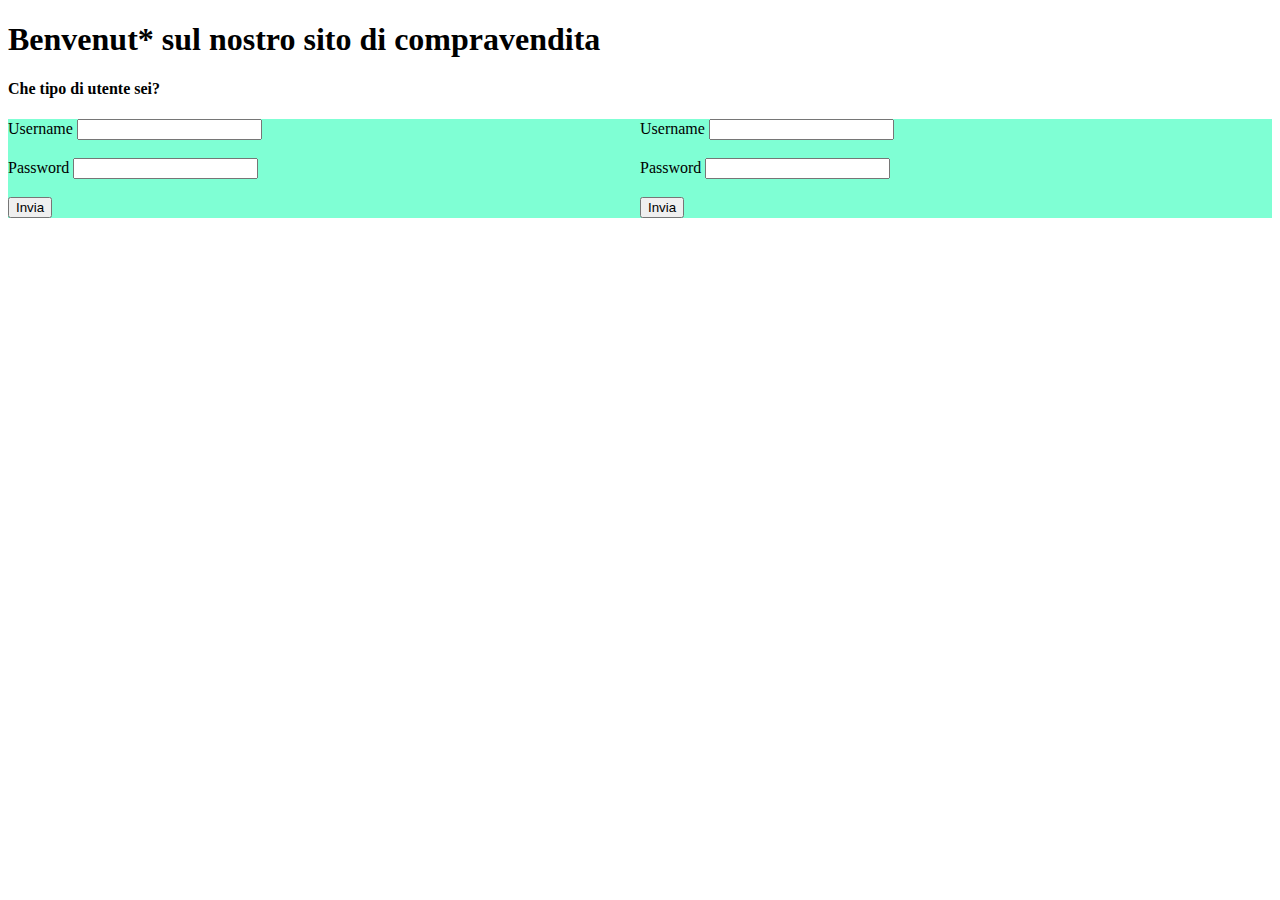
==== src/main/webapp/index.html @ b0c397d1 "Double login" ====
<!DOCTYPE html>
<html lang="en" xmlns:th="http://www.thymeleaf.org/">
<head>
    <meta charset="UTF-8">
    <title>CompraMI</title>
    <link rel="icon" href="templates/favicon.ico" type="image/x-icon"/>
    <link rel="shortcut icon" href="templates/favicon.ico" type="image/x-icon"/>
    <link rel="stylesheet" type="text/css" href="CSS/styles.css">
</head>

<body>
<header th:insert="templates/template1 :: header">
</header>
<h1>Benvenut* sul nostro sito di compravendita</h1>
<h4>Che tipo di utente sei?</h4>

<div class="login_body">
    <div class="column">
        <form method="POST" action="login">
            Username
            <label>
                <input type="text" maxlength="20" required name="emailCustomer">
            </label><br><br>
            Password
            <label>
                <input type="password" maxlength="20" required name="passwordCustomer">
            </label><br><br>
            <div class = "error" th:text="${errorLoginCustomer}"></div>
            <div class = "error" th:text="${errorNoCredential}"></div>
            <input type="submit" value="Invia">
        </form>

    </div>
    <div class="column">
        <form method="POST" action="login">
            Username
            <label>
                <input type="text" maxlength="20" required name="emailSupplier">
            </label><br><br>
            Password
            <label>
                <input type="password" maxlength="20" required name="passwordSupplier">
            </label><br><br>
            <div class="error" th:text="${errorLoginSupplier}"></div>
            <div class="error" th:text="${errorNoCredential}"></div>

            <input type="submit" value="Invia"></form>
    </div>
</div>

<footer th:insert="templates/template1 :: footer"></footer>


</body>
</html>
---- src/main/webapp/CSS/styles.css ----
.login_body{
    width: 100%;
}
.column{
    float: left;
    width: 50%;
    height: 90%;
    background-color: aquamarine;
}
.error {
    color: red;
}
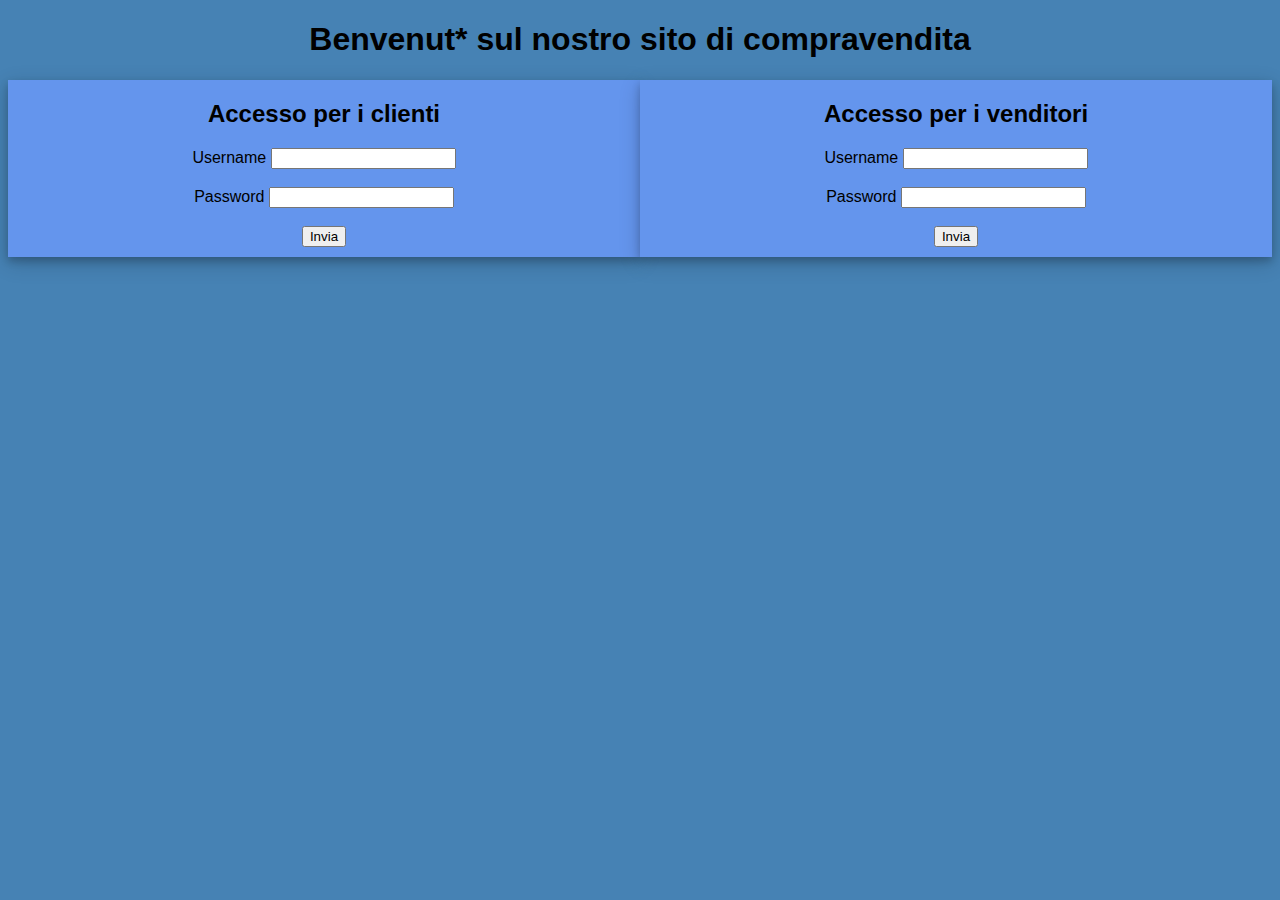
==== commit c29b9552: "Index completed" ====
--- a/src/main/webapp/index.html
+++ b/src/main/webapp/index.html
@@ -11,12 +11,12 @@
 <body>
 <header th:insert="templates/template1 :: header">
 </header>
-<h1>Benvenut* sul nostro sito di compravendita</h1>
-<h4>Che tipo di utente sei?</h4>
+<h1 class="titleIndex">Benvenut* sul nostro sito di compravendita</h1>
 
 <div class="login_body">
     <div class="column">
-        <form method="POST" action="login">
+        <h2 style="text-align: center">Accesso per i clienti</h2>
+        <form class="formLogin" method="POST" action="login">
             Username
             <label>
                 <input type="text" maxlength="20" required name="emailCustomer">
@@ -32,7 +32,8 @@
 
     </div>
     <div class="column">
-        <form method="POST" action="login">
+        <h2 style="text-align: center">Accesso per i venditori</h2>
+        <form class="formLogin" method="POST" action="login">
             Username
             <label>
                 <input type="text" maxlength="20" required name="emailSupplier">
@@ -50,6 +51,5 @@
 
 <footer th:insert="templates/template1 :: footer"></footer>
 
-
 </body>
 </html>--- a/src/main/webapp/CSS/styles.css
+++ b/src/main/webapp/CSS/styles.css
@@ -1,12 +1,85 @@
-.login_body{
-    width: 100%;
-}
-.column{
+.column {
     float: left;
     width: 50%;
     height: 90%;
-    background-color: aquamarine;
+    font-family: "Trebuchet MS", Arial, Helvetica, sans-serif;
+    padding-bottom: 10px;
+    background-color: cornflowerblue;
+    box-shadow: 0 4px 8px 0 rgba(0, 0, 0, 0.2), 0 6px 20px 0 rgba(0, 0, 0, 0.19);
 }
 .error {
     color: red;
+}
+
+
+
+
+
+#navigation-container {
+    width: 1200px;
+    margin: 0 auto;
+    height: 70px;
+}
+
+.navigation-bar {
+    background-color: ghostwhite;
+    height: 70px;
+    width: 100%;
+    text-align:center;
+}
+.navigation-bar img{
+    float:left;
+}
+.navigation-bar ul {
+    padding: 0px;
+    margin: 0px;
+    text-align: center;
+    display:inline-block;
+    vertical-align:top;
+}
+
+.navigation-bar li {
+    list-style-type: none;
+    padding: 0px;
+    height: 24px;
+    margin-top: 0px;
+    margin-bottom: 0px;
+    display: inline;
+}
+
+.navigation-bar li a {
+    color: black;
+    font-size: 20px;
+    text-decoration: none;
+    line-height: 70px;
+    padding: 5px 15px;
+}
+
+a:hover {
+    background-color: darkgray;
+}
+
+.active {
+    background-color: lightseagreen;
+}
+
+#menu {
+    float: right;
+}
+.logo {
+    height: 70px;
+    background: transparent;
+}
+.titleIndex {
+    text-align: center;
+}
+body {
+    background-color: #4682B4;
+    font-family: "Trebuchet MS", Arial, Helvetica, sans-serif;
+}
+footer {
+    padding-top: 30%;
+}
+.formLogin {
+    text-align: center;
 }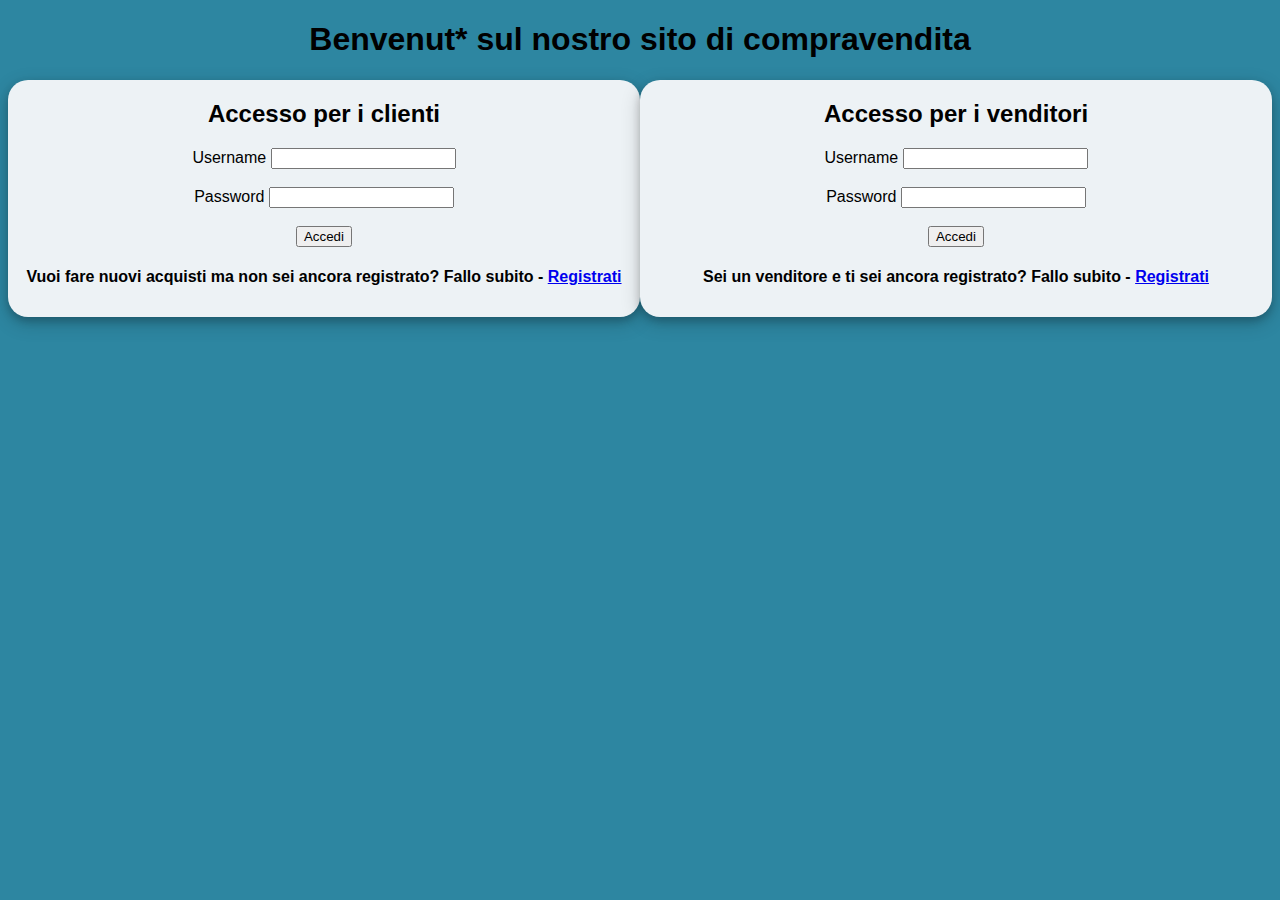
==== commit 96bb026a: "Index completed" ====
--- a/src/main/webapp/index.html
+++ b/src/main/webapp/index.html
@@ -27,8 +27,9 @@
             </label><br><br>
             <div class = "error" th:text="${errorLoginCustomer}"></div>
             <div class = "error" th:text="${errorNoCredential}"></div>
-            <input type="submit" value="Invia">
+            <input type="submit" value="Accedi">
         </form>
+        <h4 style="text-align: center">Vuoi fare nuovi acquisti ma non sei ancora registrato? Fallo subito - <span><a href="link.html">Registrati</a> </span></h4>
 
     </div>
     <div class="column">
@@ -45,7 +46,9 @@
             <div class="error" th:text="${errorLoginSupplier}"></div>
             <div class="error" th:text="${errorNoCredential}"></div>
 
-            <input type="submit" value="Invia"></form>
+            <input type="submit" value="Accedi">
+        </form>
+        <h4 style="text-align: center">Sei un venditore e ti sei ancora registrato? Fallo subito - <span><a href="link.html">Registrati</a> </span></h4>
     </div>
 </div>
 
--- a/src/main/webapp/CSS/styles.css
+++ b/src/main/webapp/CSS/styles.css
@@ -4,15 +4,14 @@
     height: 90%;
     font-family: "Trebuchet MS", Arial, Helvetica, sans-serif;
     padding-bottom: 10px;
-    background-color: cornflowerblue;
+    background-color: #EDF2F5;
     box-shadow: 0 4px 8px 0 rgba(0, 0, 0, 0.2), 0 6px 20px 0 rgba(0, 0, 0, 0.19);
+    border-radius: 20px;
 }
+
 .error {
     color: red;
 }
-
-
-
 
 
 #navigation-container {
@@ -22,10 +21,11 @@
 }
 
 .navigation-bar {
-    background-color: ghostwhite;
+    background-color: #EDF2F5;
     height: 70px;
     width: 100%;
     text-align:center;
+    border-radius: 20px;
 }
 .navigation-bar img{
     float:left;
@@ -44,7 +44,7 @@
     height: 24px;
     margin-top: 0px;
     margin-bottom: 0px;
-    display: inline;
+    display: table-cell;
 }
 
 .navigation-bar li a {
@@ -52,7 +52,10 @@
     font-size: 20px;
     text-decoration: none;
     line-height: 70px;
-    padding: 5px 15px;
+    padding: 24px 15px;
+    height: 100%;
+    width: 100%;
+    margin: 0;
 }
 
 a:hover {
@@ -74,7 +77,7 @@
     text-align: center;
 }
 body {
-    background-color: #4682B4;
+    background-color: #2D86A1;
     font-family: "Trebuchet MS", Arial, Helvetica, sans-serif;
 }
 footer {
@@ -82,4 +85,7 @@
 }
 .formLogin {
     text-align: center;
+}
+link {
+
 }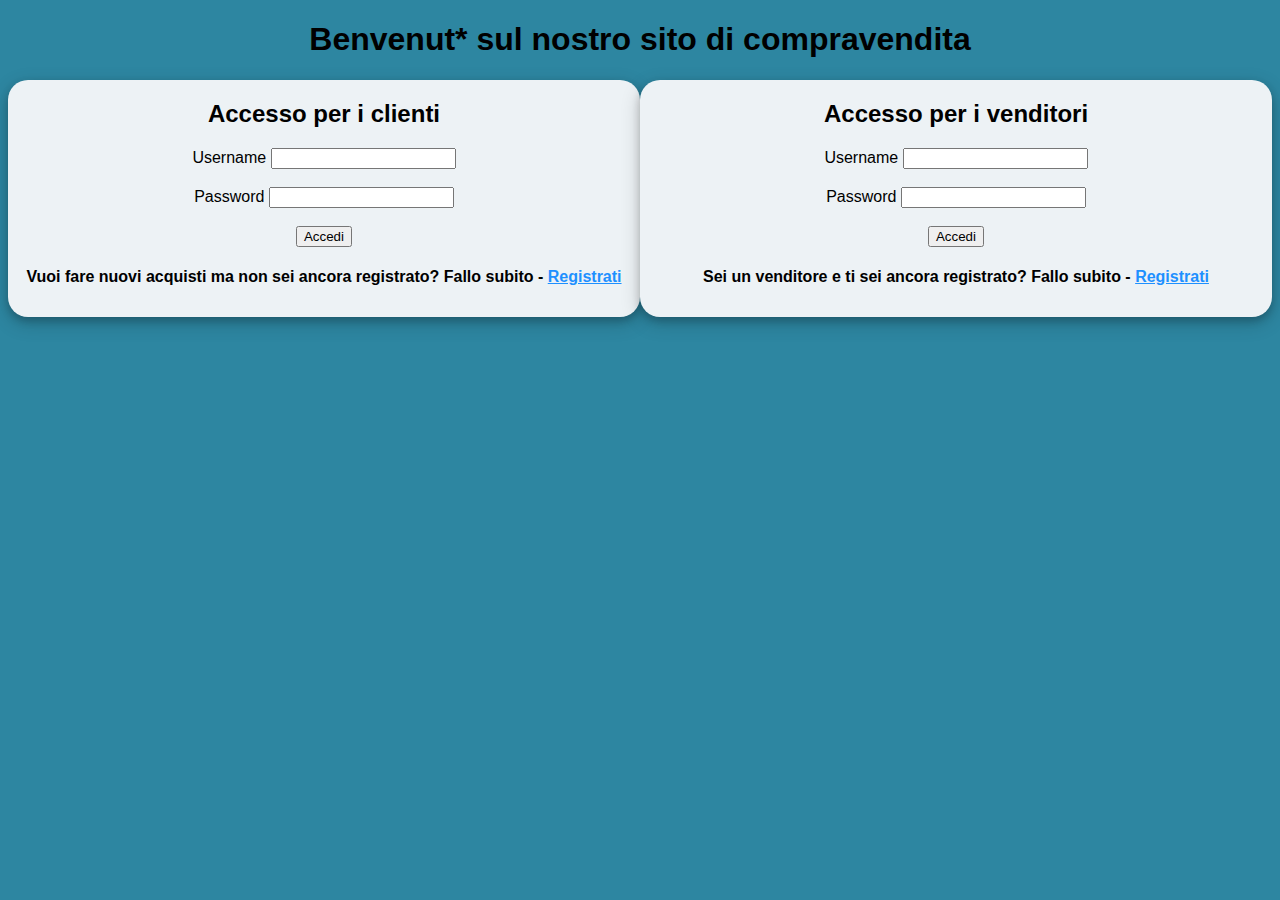
==== commit 0be78c55: "Initial signup.html" ====
--- a/src/main/webapp/index.html
+++ b/src/main/webapp/index.html
@@ -48,7 +48,7 @@
 
             <input type="submit" value="Accedi">
         </form>
-        <h4 style="text-align: center">Sei un venditore e ti sei ancora registrato? Fallo subito - <span><a href="link.html">Registrati</a> </span></h4>
+        <h4 style="text-align: center">Sei un venditore e ti sei ancora registrato? Fallo subito - <span><a href="signup">Registrati</a> </span></h4>
     </div>
 </div>
 
--- a/src/main/webapp/CSS/styles.css
+++ b/src/main/webapp/CSS/styles.css
@@ -24,11 +24,12 @@
     background-color: #EDF2F5;
     height: 70px;
     width: 100%;
-    text-align:center;
+    text-align:left;
     border-radius: 20px;
 }
 .navigation-bar img{
     float:left;
+    align-items: center;
 }
 .navigation-bar ul {
     padding: 0px;
@@ -86,6 +87,13 @@
 .formLogin {
     text-align: center;
 }
-link {
 
-}+a, a:visited {
+    color: dodgerblue;
+}
+
+a:hover {
+    color: midnightblue;
+    background-color: powderblue;
+    text-decoration: underline;
+}
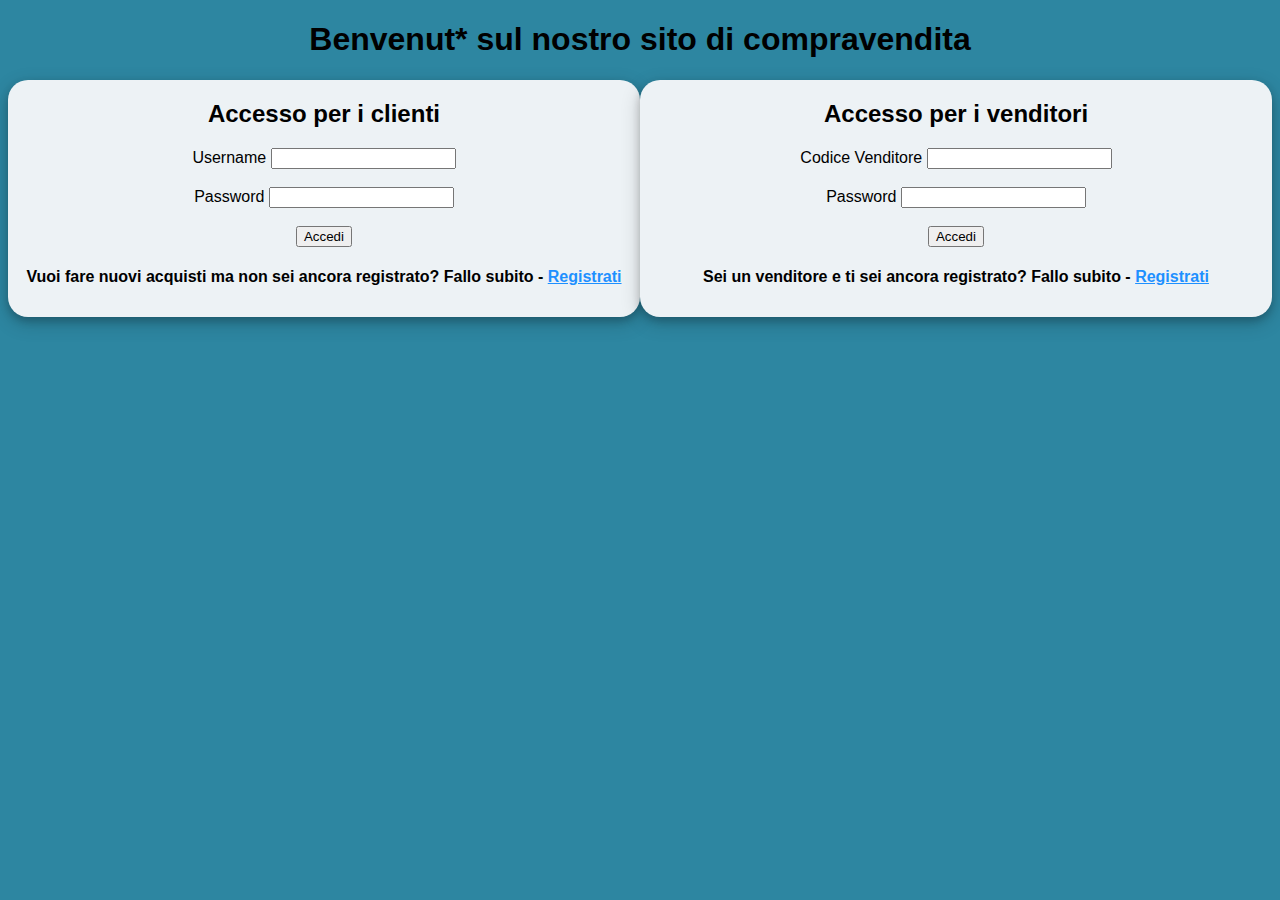
==== commit 569014f7: "signup.html" ====
--- a/src/main/webapp/index.html
+++ b/src/main/webapp/index.html
@@ -19,11 +19,11 @@
         <form class="formLogin" method="POST" action="login">
             Username
             <label>
-                <input type="text" maxlength="20" required name="emailCustomer">
+                <input type="text" maxlength="45" required name="emailCustomer">
             </label><br><br>
             Password
             <label>
-                <input type="password" maxlength="20" required name="passwordCustomer">
+                <input type="password" maxlength="45" required name="passwordCustomer">
             </label><br><br>
             <div class = "error" th:text="${errorLoginCustomer}"></div>
             <div class = "error" th:text="${errorNoCredential}"></div>
@@ -35,9 +35,9 @@
     <div class="column">
         <h2 style="text-align: center">Accesso per i venditori</h2>
         <form class="formLogin" method="POST" action="login">
-            Username
+            Codice Venditore
             <label>
-                <input type="text" maxlength="20" required name="emailSupplier">
+                <input type="text" maxlength="20" required name="codeSupplier">
             </label><br><br>
             Password
             <label>
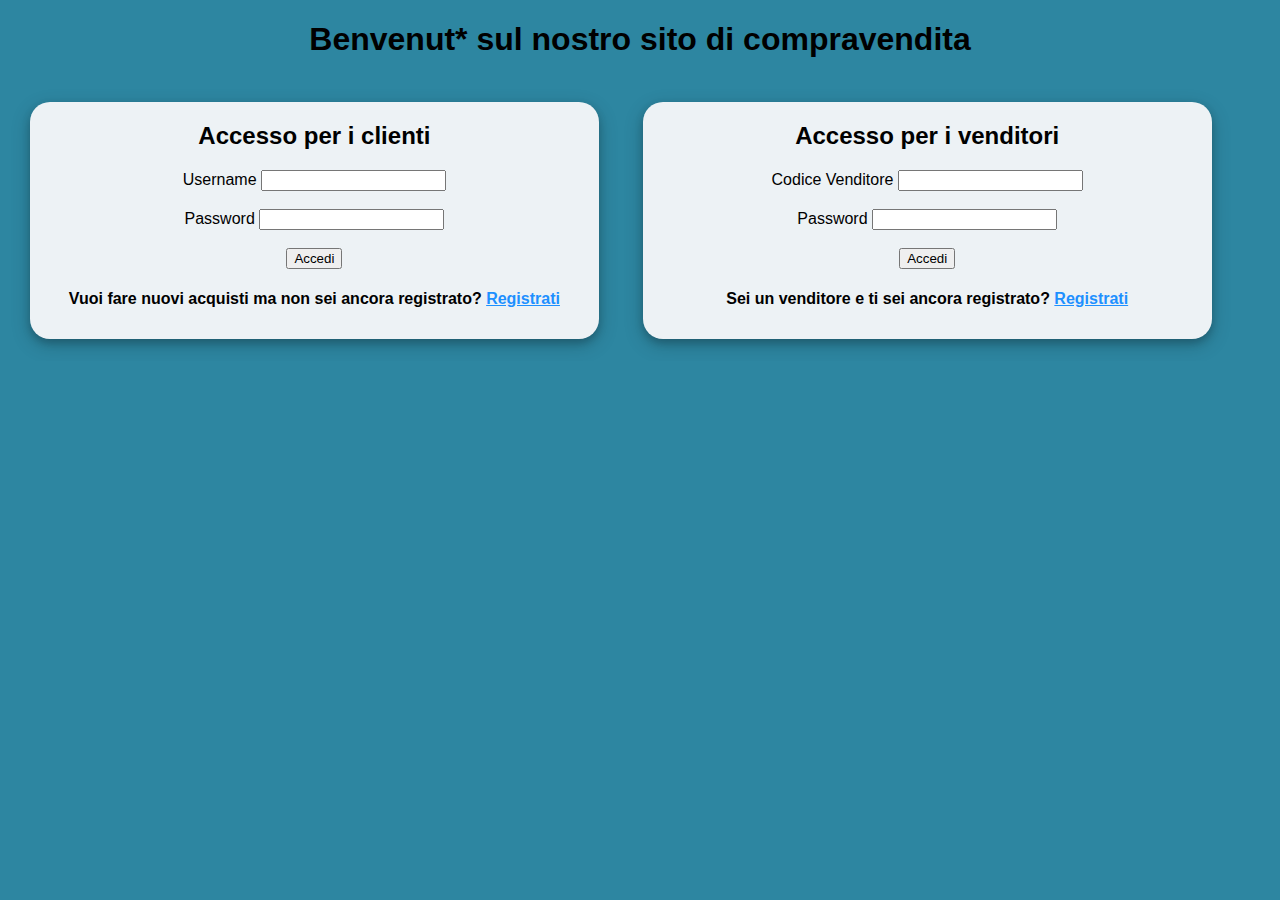
==== commit 90bd3b22: "Print ShipmentPolicies and Products" ====
--- a/src/main/webapp/index.html
+++ b/src/main/webapp/index.html
@@ -29,7 +29,7 @@
             <div class = "error" th:text="${errorNoCredential}"></div>
             <input type="submit" value="Accedi">
         </form>
-        <h4 style="text-align: center">Vuoi fare nuovi acquisti ma non sei ancora registrato? Fallo subito - <span><a href="link.html">Registrati</a> </span></h4>
+        <h4 style="text-align: center">Vuoi fare nuovi acquisti ma non sei ancora registrato? <span><a href="signupCustomer">Registrati</a> </span></h4>
 
     </div>
     <div class="column">
@@ -48,7 +48,7 @@
 
             <input type="submit" value="Accedi">
         </form>
-        <h4 style="text-align: center">Sei un venditore e ti sei ancora registrato? Fallo subito - <span><a href="signup">Registrati</a> </span></h4>
+        <h4 style="text-align: center">Sei un venditore e ti sei ancora registrato? <span><a href="signupSupplier">Registrati</a> </span></h4>
     </div>
 </div>
 
--- a/src/main/webapp/CSS/styles.css
+++ b/src/main/webapp/CSS/styles.css
@@ -1,12 +1,78 @@
 .column {
     float: left;
-    width: 50%;
-    height: 90%;
-    font-family: "Trebuchet MS", Arial, Helvetica, sans-serif;
+    width: 45%;
     padding-bottom: 10px;
     background-color: #EDF2F5;
     box-shadow: 0 4px 8px 0 rgba(0, 0, 0, 0.2), 0 6px 20px 0 rgba(0, 0, 0, 0.19);
     border-radius: 20px;
+    margin: 22px;
+}
+
+.insertShipmentPolicy {
+    float: right;
+    background-color: #EDF2F5;
+    box-shadow: 0 4px 8px 0 rgba(0, 0, 0, 0.2), 0 6px 20px 0 rgba(0, 0, 0, 0.19);
+    border-radius: 20px;
+    width: 45%;
+    height: 100%;
+    padding: 15px;
+    margin: 15px
+}
+
+.shipmentPolicies {
+    position: relative;
+}
+
+.bodyContainer {
+    position: relative;
+    bottom: auto;
+    right: 0;
+    left: 0;
+    overflow: hidden;
+    display: block;
+}
+
+.searchBar {
+    float: right;
+    width:20%;
+    height:40px;
+    font-size:inherit;
+    border-radius: 6px;
+    margin:-55px 20px;
+    border: 1px solid #ccc;
+}
+
+.insertProduct {
+    float: left;
+    width: 40%;
+    height: 100%;
+    padding: 15px 15px;
+    background-color: #EDF2F5;
+    box-shadow: 0 4px 8px 0 rgba(0, 0, 0, 0.2), 0 6px 20px 0 rgba(0, 0, 0, 0.19);
+    border-radius: 20px;
+    text-align: left;
+    margin: 15px;
+}
+
+.inputInsertProd {
+    height: 20px;
+    width: 75%;
+}
+
+.inputInsertProdDescr {
+    height: 70px;
+    width: 75%
+}
+
+.signupForm {
+    float: left;
+    width: 30%;
+    height: 100%;
+    padding-bottom: 10px;
+    background-color: #EDF2F5;
+    box-shadow: 0 4px 8px 0 rgba(0, 0, 0, 0.2), 0 6px 20px 0 rgba(0, 0, 0, 0.19);
+    border-radius: 20px;
+    text-align: center;
 }
 
 .error {
@@ -80,10 +146,16 @@
 body {
     background-color: #2D86A1;
     font-family: "Trebuchet MS", Arial, Helvetica, sans-serif;
+    display: block;
+    position: relative;
+    height: auto;
+    min-height: 100% !important;
 }
+
 footer {
-    padding-top: 30%;
+    position: relative;
 }
+
 .formLogin {
     text-align: center;
 }
@@ -97,3 +169,24 @@
     background-color: powderblue;
     text-decoration: underline;
 }
+
+.positiveMessagge {
+    color: darkgreen;
+    animation: blink-animation 1s steps(5, start) infinite;
+    -webkit-animation: blink-animation 1s steps(5, start) infinite;
+}
+@keyframes blink-animation {
+    to {
+        visibility: hidden;
+    }
+}
+@-webkit-keyframes blink-animation {
+    to {
+        visibility: hidden;
+    }
+}
+
+.login_body {
+    position: relative;
+    overflow: hidden;
+}